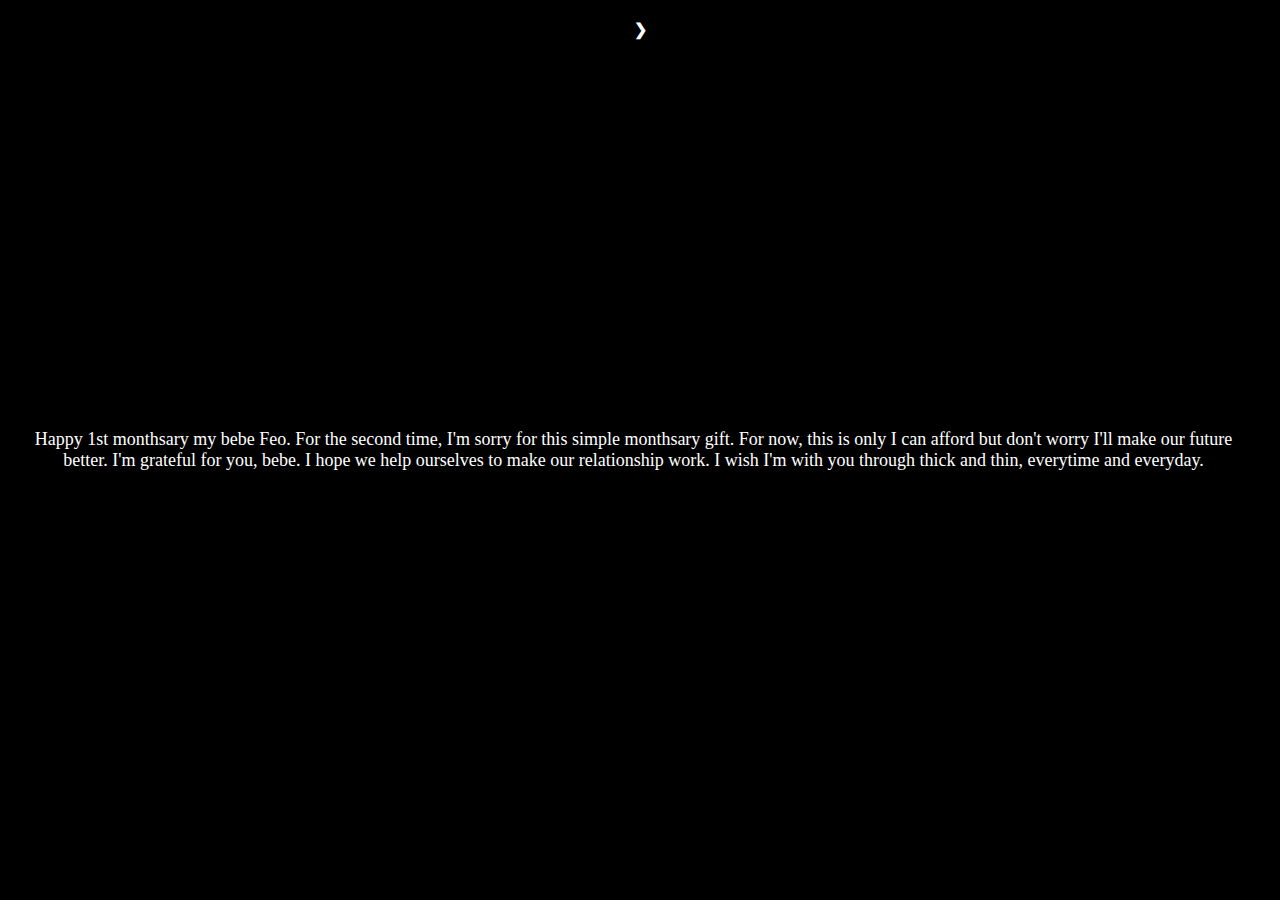
==== new.html @ ba1f7133 "Add files via upload" ====
<!DOCTYPE html>
<html lang="en">
<head>
    <meta charset="UTF-8">
    <meta name="viewport" content="width=device-width, initial-scale=1.0">
    <title>Happy 1st Monthsary</title>
    <link rel="stylesheet" href="new.css">
</head>
<body>
    <div class="slideshow-container">
        <div class="slide fade">
            <div class="text">
                <p>Happy 1st monthsary my bebe Feo. For the second time, I'm sorry for this simple monthsary gift. For now, this is only I can afford but don't worry I'll make our future better. I'm grateful for you, bebe. I hope we help ourselves to make our relationship work. I wish I'm with you through thick and thin, everytime and everyday.</p>
            </div>
        </div>
        <div class="slide fade">
            <div class="text">
                <p>Ang daming nangyari sa buwan na to 'no? Bawat tawa mo, bawat pagtotoyo mo, bawat kiss mo sakin, di ko malilimutan yang mga yan. Thankful din ako sa efforts na ginawa mo sa mga pagsama sakin sa oras na down ako, sa pag aayos mo everytime na makikita mo ako, at lalo na sa bracelet and wallet na bigay mo. Iingatan ko to ng buong buhay ko at kung masira man ito eh iki-keep ko ito hanggang sa huling paghinga ko.</p>
            </div>
        </div>
        <div class="slide fade">
            <div class="text">
                <p>Sana eh mabigay ko yung mga gusto at minimithi mong mangyari bilang nobyo mo. Pinagpe-pray ko na sana gabayan tayo ng lumikha sa ating mga gustong mangyari sa buhay natin and of course sa relationship natin. Wish ko lang satin eh galingan natin sa acads and more bebe time with more mwamwa siyempre HEHEHEHE.</p>
            </div>
        </div>
        <div class="slide fade">
            <div class="text">
                <p>Thank you for everything my bebe. Again Happy 1st Monthsary to us! Hope we can make it! I love you so much bebe.</p>
            </div>
        </div>
        <a class="prev" onclick="plusSlides(-1)">&#10094;</a>
        <a class="next" onclick="plusSlides(1)">&#10095;</a>
    </div>
    <script>
        var slideIndex = 1;
        showSlides(slideIndex);
        
        function plusSlides(n) {
          showSlides(slideIndex += n);
        }
        
        function currentSlide(n) {
          showSlides(slideIndex = n);
        }
        
        function showSlides(n) {
          var i;
          var slides = document.getElementsByClassName("slide");
          if (n > slides.length) {slideIndex = 1}    
          if (n < 1) {slideIndex = slides.length}
          for (i = 0; i < slides.length; i++) {
              slides[i].style.display = "none";  
          }
          slides[slideIndex-1].style.display = "block";  
        }
    </script>
</body>
</html>
---- new.css ----
/* Set background color */
body {
  background-color: #000000;
  margin: 0;
}

/* Slideshow container */
.slideshow-container {
  max-width: 100%;
  position: relative;
  margin: auto;
  overflow: hidden;
  display: flex;
  justify-content: center;
  align-items: center;
  height: 100vh; /* Center vertically */
}

/* Hide the slides by default */
.slide {
  display: none;
}

/* Text styling */
.text {
  color: #ffffff;
  font-size: 18px;
  padding: 15px;
  text-align: center;
  position: relative; /* Ensure relative positioning for absolutely positioned next button */
}

/* Animate slides */
.fade {
  animation-name: fade;
  animation-duration: 1.5s;
}

@keyframes fade {
  from {
    opacity: 0.4;
  }
  to {
    opacity: 1;
  }
}

/* Next button */
.next {
  cursor: pointer;
  position: absolute;
  top: 10px; /* Position at the bottom */
  left: 50%;
  transform: translateX(-50%); /* Center horizontally */
  width: auto;
  padding: 10px;
  color: white;
  font-weight: bold;
  font-size: 16px;
  transition: 0.6s ease;
  border-radius: 3px;
  background-color: rgba(0, 0, 0, 0.5);
}

/* On hover, add a black background color with a little bit see-through */
.next:hover {
  background-color: rgba(0, 0, 0, 0.8);
}

/* Hide next button on last slide */
.slide:last-of-type .next {
  display: none;
}

/* Responsive adjustments */
@media screen and (max-width: 600px) {
  .text {
    font-size: 20px; /* Adjust font size for smaller screens */
    padding: 10px;
  }
  .next {
    font-size: 18px; /* Adjust font size for smaller screens */
    padding: 10px;
  }
}
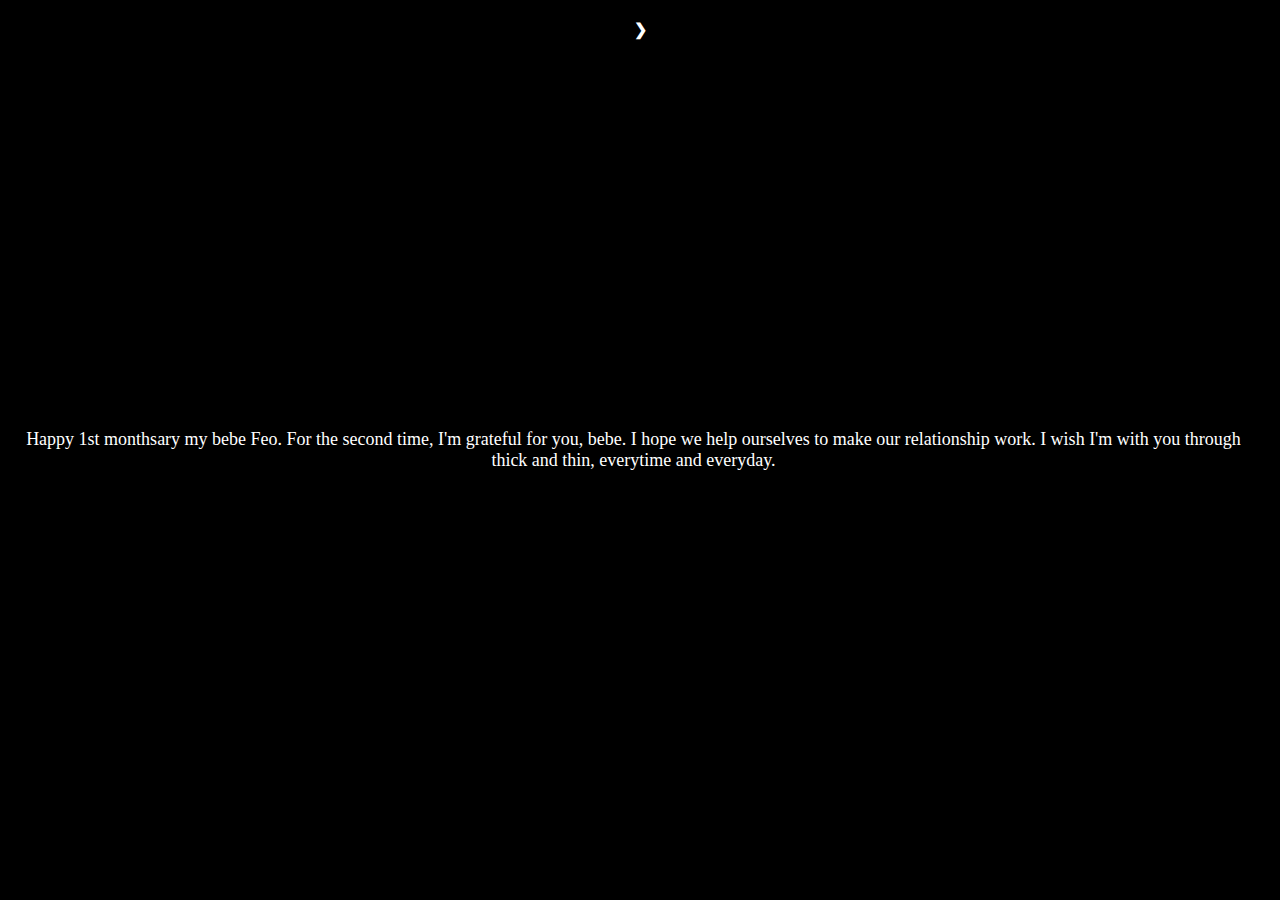
==== commit f93c07c5: "grammar" ====
--- a/new.html
+++ b/new.html
@@ -10,7 +10,7 @@
     <div class="slideshow-container">
         <div class="slide fade">
             <div class="text">
-                <p>Happy 1st monthsary my bebe Feo. For the second time, I'm sorry for this simple monthsary gift. For now, this is only I can afford but don't worry I'll make our future better. I'm grateful for you, bebe. I hope we help ourselves to make our relationship work. I wish I'm with you through thick and thin, everytime and everyday.</p>
+                <p>Happy 1st monthsary my bebe Feo. For the second time, I'm grateful for you, bebe. I hope we help ourselves to make our relationship work. I wish I'm with you through thick and thin, everytime and everyday.</p>
             </div>
         </div>
         <div class="slide fade">
